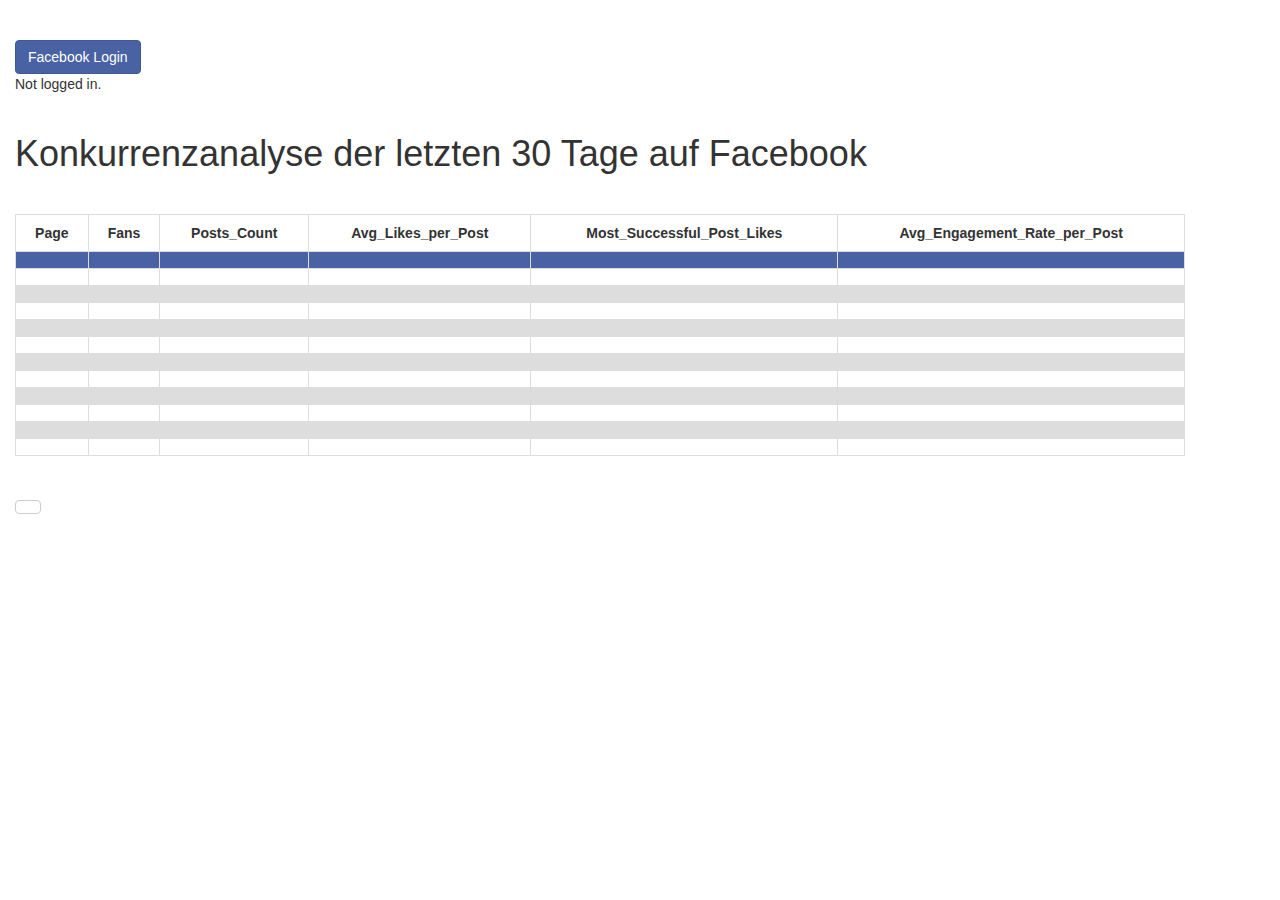
==== index.html @ 30d75226 "Update index.html" ====
<!DOCTYPE html>
<html>
  <head>
    <meta charset="utf-8">
    <meta http-equiv="X-UA-Compatible" content="IE=edge">
    <meta name="viewport" content="width=device-width, initial-scale=1">
    <title>Reporting Oktober 2016</title>
    <link rel="stylesheet" href="https://maxcdn.bootstrapcdn.com/bootstrap/3.3.7/css/bootstrap.min.css" integrity="sha384-BVYiiSIFeK1dGmJRAkycuHAHRg32OmUcww7on3RYdg4Va+PmSTsz/K68vbdEjh4u" crossorigin="anonymous">
    <link rel="stylesheet" href="stylesheet.css">
    <script src="https://ajax.googleapis.com/ajax/libs/jquery/3.1.1/jquery.min.js"></script>
  </head>
  <body>
    <script src="script.js"></script>
    <div class="container">
      <div class="container" id="loginContainer">
        <div class="btn" id="fb-login">Facebook Login</div>
        <div id="loginStatus">Not logged in.</div>
      </div>
      <div class="container" id="containerTable">
        <h1>Konkurrenzanalyse der letzten 30 Tage auf Facebook</h1>
      </div>
      <div class="container" id="details"></div>
      <div class="btn btn-default" id="btnDetails"></div>
    </div>
  </body>
</html>
---- stylesheet.css ----
h1 {
  margin-bottom: 40px;
}

.container {
	margin: 20px 0px;
}

.container#loginContainer {
  padding: 0px;
}

#fb-login {
  color: #fff;
  border-color: #405893;
  background-color: #4862A3;
}

#fb-login:hover {
  border-color: #365899;
  background-color: #365899;
}

#details, #hideDetails {
  display: none;
}

#containerTable {
	padding: 0px;
}

td, th {
    border: 1px solid #dddddd;
    padding: 8px;
}

th {
  text-align: center;
}

.number {
  text-align: right;
}

tr:nth-child(even) {
    background-color: #dddddd;
}

tr:nth-child(1n+3):hover {
  background-color: #70B3FF;
  color: #fff;
}

tr:nth-child(2) {
  border-color: #405893;
  background-color: #4862A3;
  color: #fff;
}



.fb-post span, .fb-post iframe {
  min-width: 700px !important;
  max-width: 1000px !important;
  min-height: 700px !important;
  max-height: 1000px !important;
}
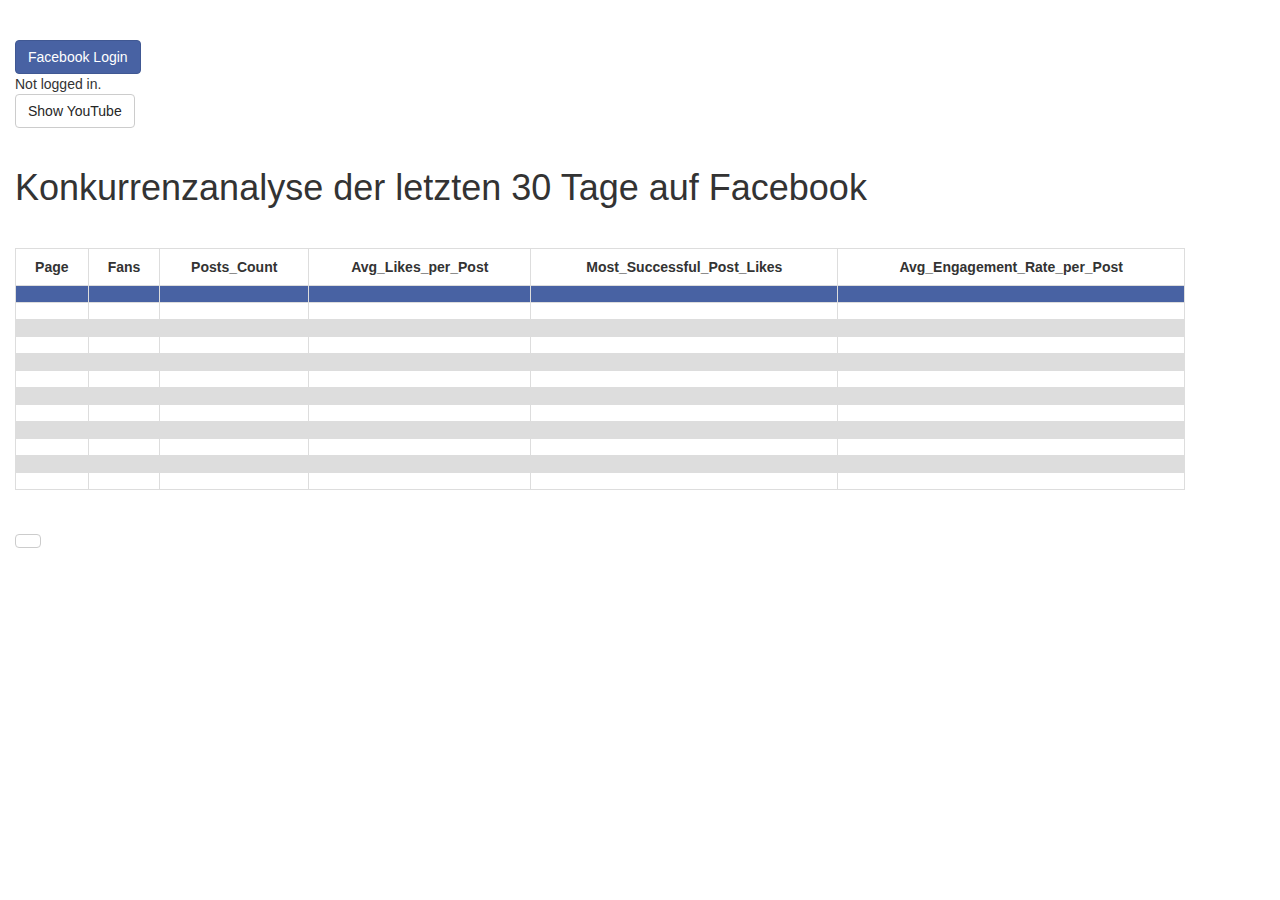
==== commit 5f544226: "Add YouTube Link" ====
--- a/index.html
+++ b/index.html
@@ -15,6 +15,7 @@
       <div class="container" id="loginContainer">
         <div class="btn" id="fb-login">Facebook Login</div>
         <div id="loginStatus">Not logged in.</div>
+        <div class="btn btn-default" id="yt-link-div"><a href="youtube/index.html" style="color: #262626; text-decoration: none;">Show YouTube</a></div>
       </div>
       <div class="container" id="containerTable">
         <h1>Konkurrenzanalyse der letzten 30 Tage auf Facebook</h1>
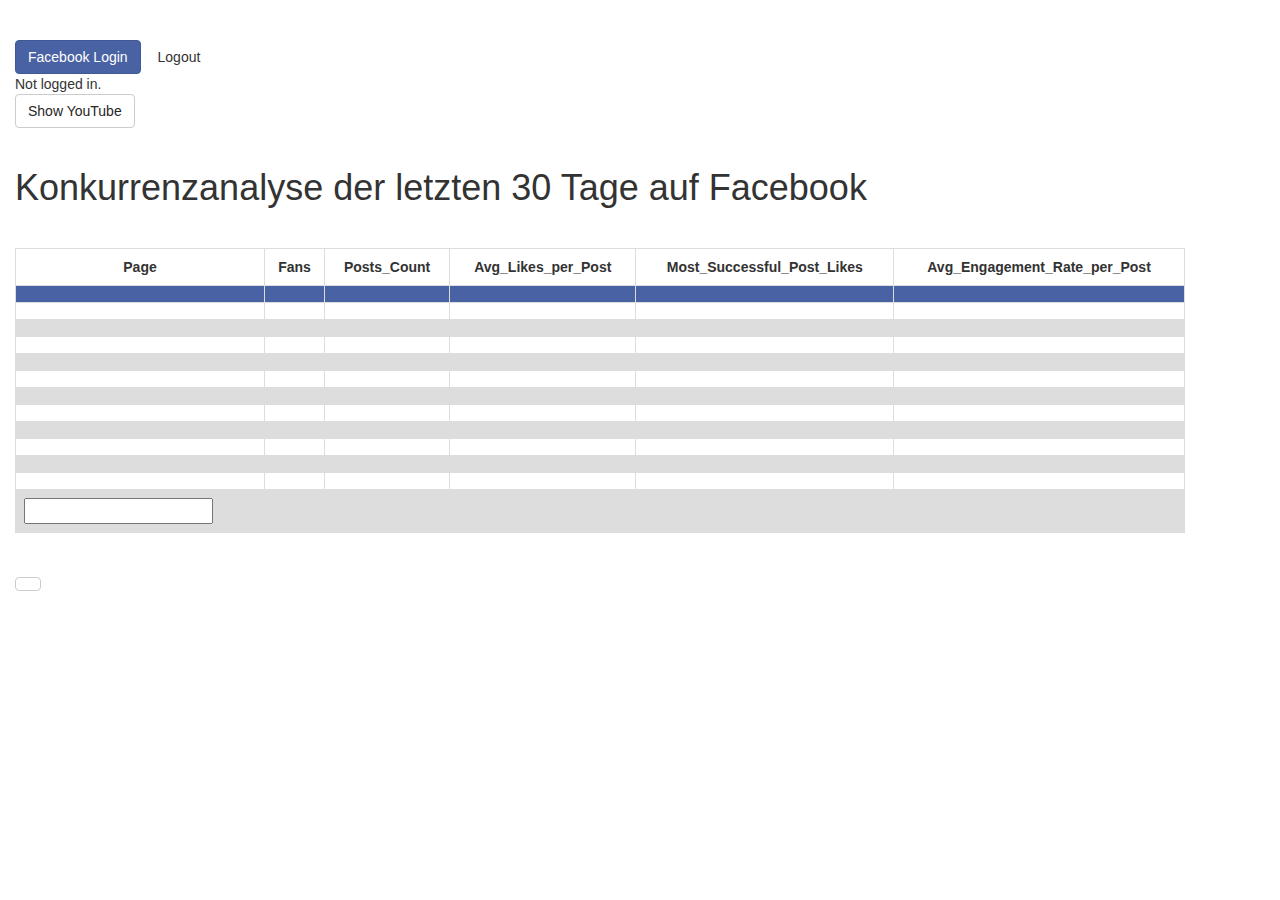
==== commit 1e416ffe: "Add: Logout Button" ====
--- a/index.html
+++ b/index.html
@@ -14,6 +14,7 @@
     <div class="container">
       <div class="container" id="loginContainer">
         <div class="btn" id="fb-login">Facebook Login</div>
+        <div class="btn" id="fb-logout">Logout</div>
         <div id="loginStatus">Not logged in.</div>
         <div class="btn btn-default" id="yt-link-div"><a href="youtube/index.html" style="color: #262626; text-decoration: none;">Show YouTube</a></div>
       </div>
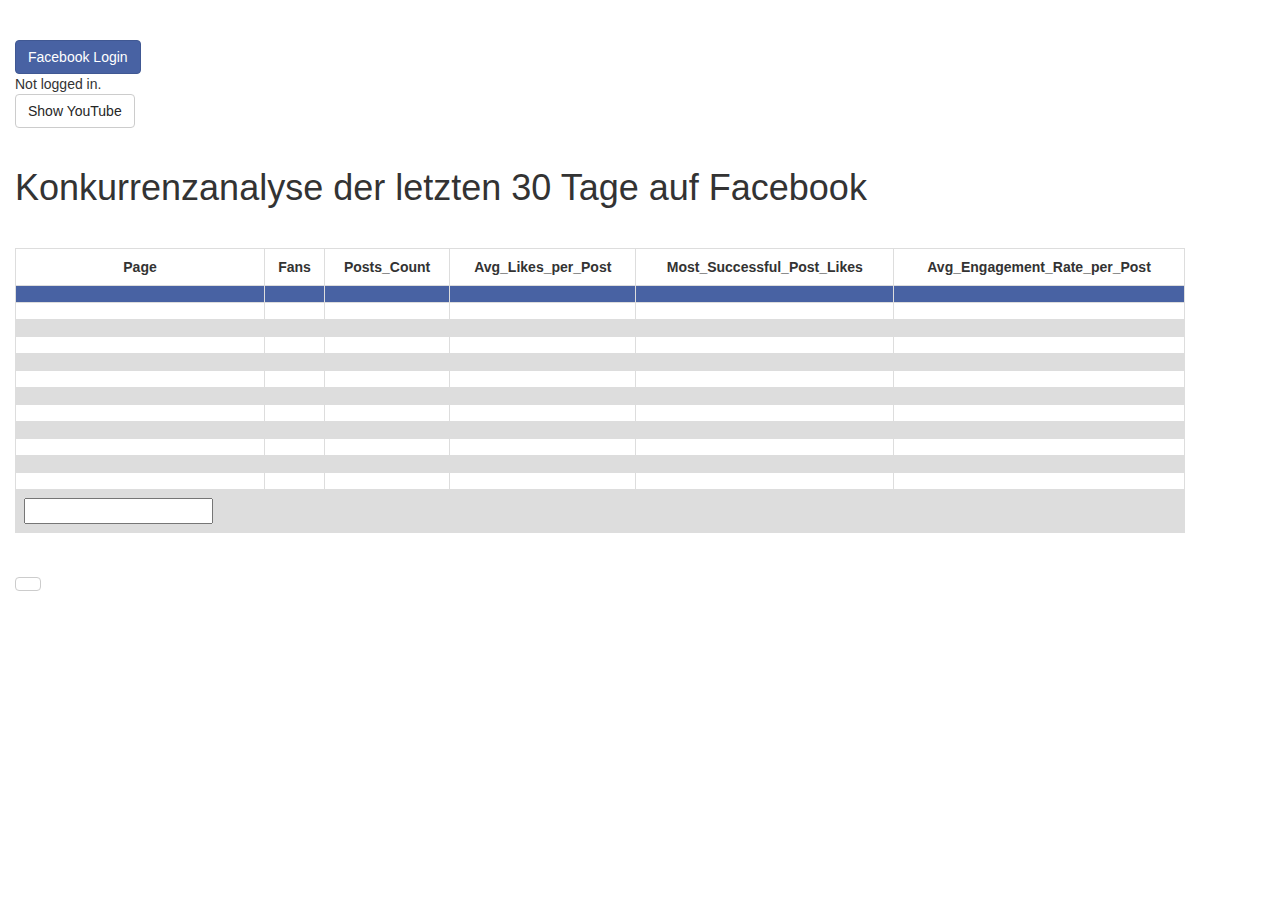
==== commit e2cfafe5: "Edit: fb-logout -> btn-danger" ====
--- a/index.html
+++ b/index.html
@@ -14,7 +14,7 @@
     <div class="container">
       <div class="container" id="loginContainer">
         <div class="btn" id="fb-login">Facebook Login</div>
-        <div class="btn" id="fb-logout">Logout</div>
+        <div class="btn btn-danger" id="fb-logout">Logout</div>
         <div id="loginStatus">Not logged in.</div>
         <div class="btn btn-default" id="yt-link-div"><a href="youtube/index.html" style="color: #262626; text-decoration: none;">Show YouTube</a></div>
       </div>
--- a/stylesheet.css
+++ b/stylesheet.css
@@ -21,7 +21,7 @@
   background-color: #365899;
 }
 
-#details, #hideDetails {
+#details, #hideDetails, #fb-logout {
   display: none;
 }
 
@@ -57,7 +57,9 @@
   color: #fff;
 }
 
-
+input {
+	color: rgb(51, 51, 51);
+}
 
 .fb-post span, .fb-post iframe {
   min-width: 700px !important;
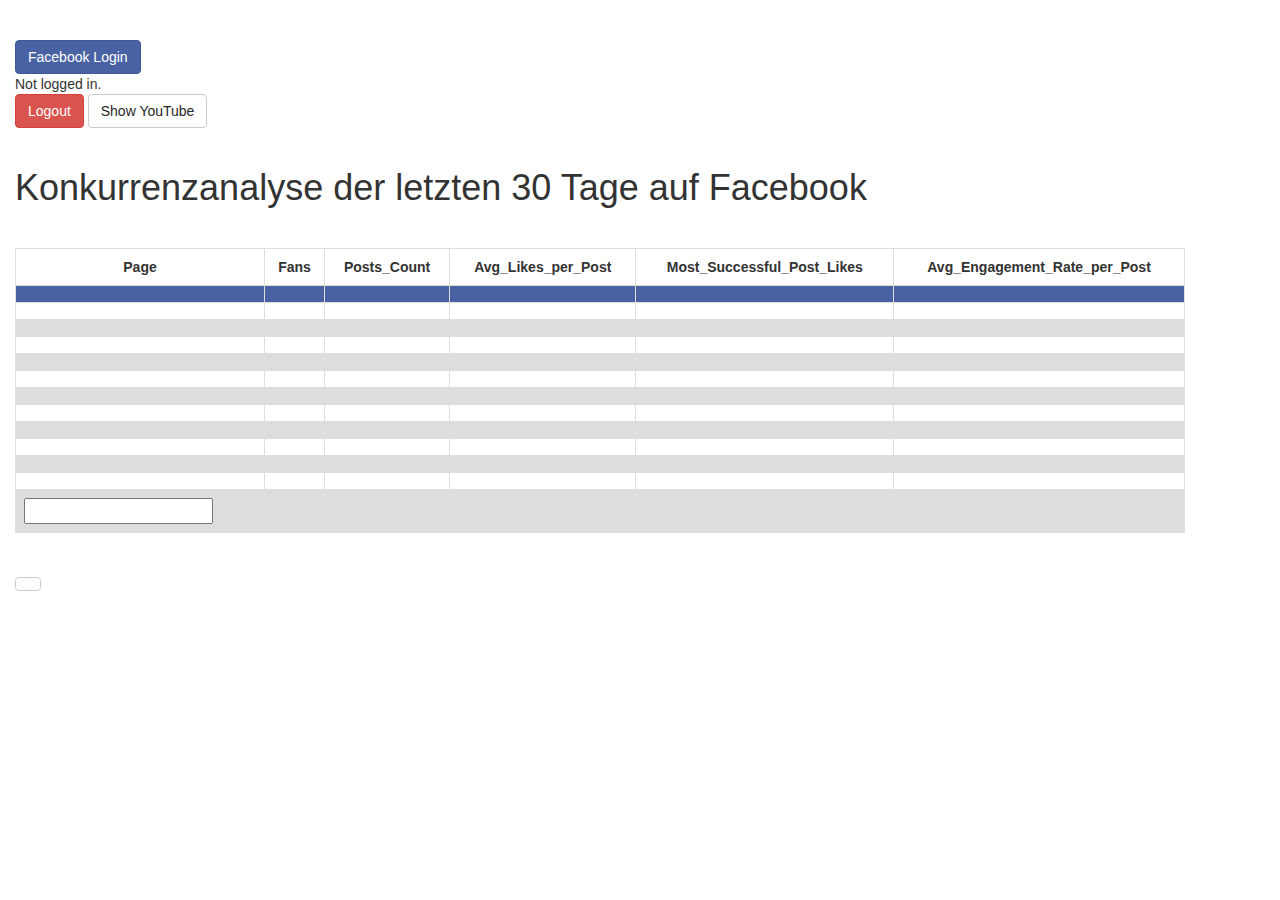
==== commit 8b2095ce: "Add sorttable.js" ====
--- a/index.html
+++ b/index.html
@@ -8,14 +8,15 @@
     <link rel="stylesheet" href="https://maxcdn.bootstrapcdn.com/bootstrap/3.3.7/css/bootstrap.min.css" integrity="sha384-BVYiiSIFeK1dGmJRAkycuHAHRg32OmUcww7on3RYdg4Va+PmSTsz/K68vbdEjh4u" crossorigin="anonymous">
     <link rel="stylesheet" href="stylesheet.css">
     <script src="https://ajax.googleapis.com/ajax/libs/jquery/3.1.1/jquery.min.js"></script>
+    <script src="youtube/sorttable.js"></script>
   </head>
   <body>
     <script src="script.js"></script>
     <div class="container">
       <div class="container" id="loginContainer">
         <div class="btn" id="fb-login">Facebook Login</div>
+        <div id="loginStatus">Not logged in.</div>
         <div class="btn btn-danger" id="fb-logout">Logout</div>
-        <div id="loginStatus">Not logged in.</div>
         <div class="btn btn-default" id="yt-link-div"><a href="youtube/index.html" style="color: #262626; text-decoration: none;">Show YouTube</a></div>
       </div>
       <div class="container" id="containerTable">
--- a/stylesheet.css
+++ b/stylesheet.css
@@ -21,7 +21,7 @@
   background-color: #365899;
 }
 
-#details, #hideDetails, #fb-logout {
+#details, #hideDetails {
   display: none;
 }
 
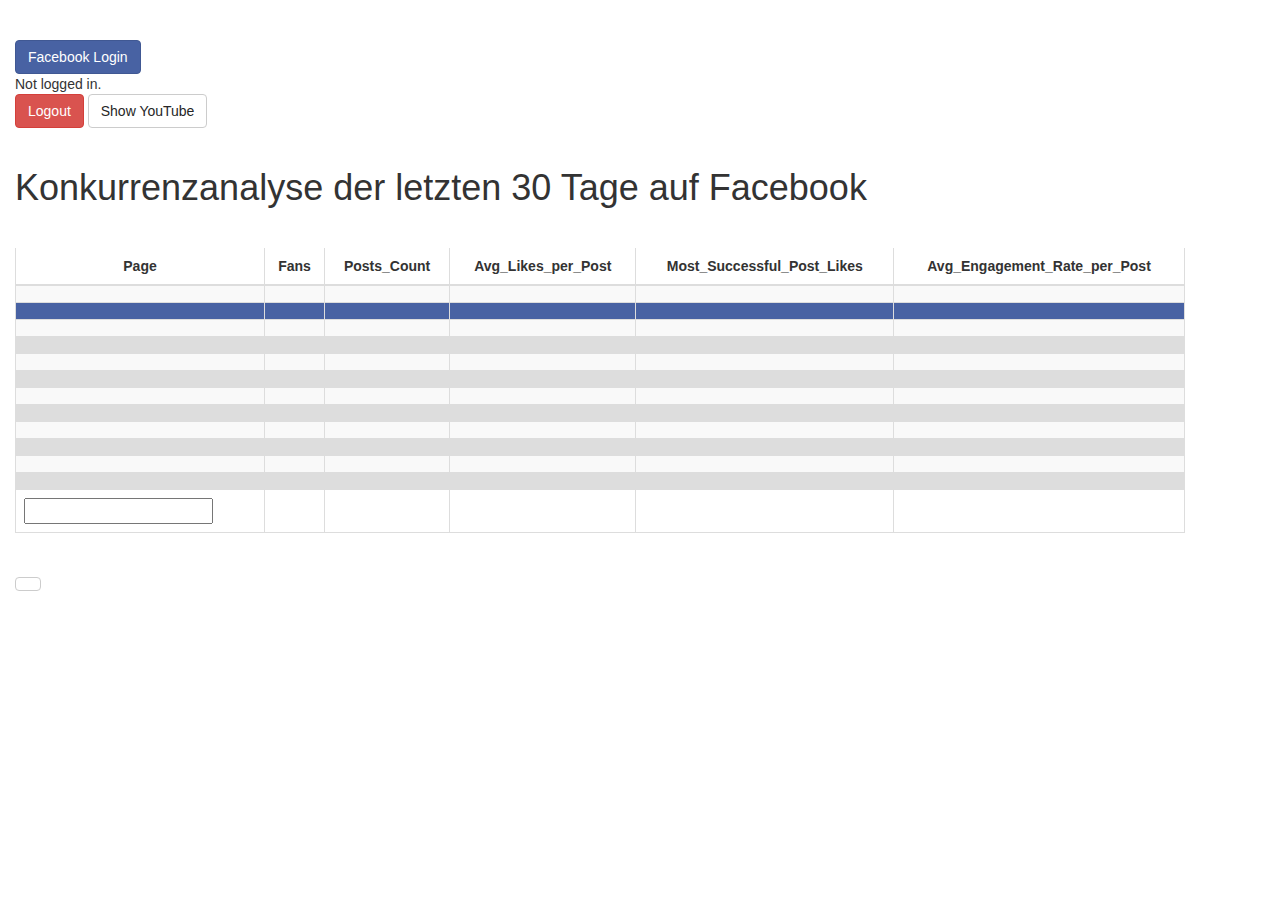
==== commit 556b0179: "Edit: Title -> Reporting Facebook" ====
--- a/index.html
+++ b/index.html
@@ -4,7 +4,7 @@
     <meta charset="utf-8">
     <meta http-equiv="X-UA-Compatible" content="IE=edge">
     <meta name="viewport" content="width=device-width, initial-scale=1">
-    <title>Reporting Oktober 2016</title>
+    <title>Reporting Facebook</title>
     <link rel="stylesheet" href="https://maxcdn.bootstrapcdn.com/bootstrap/3.3.7/css/bootstrap.min.css" integrity="sha384-BVYiiSIFeK1dGmJRAkycuHAHRg32OmUcww7on3RYdg4Va+PmSTsz/K68vbdEjh4u" crossorigin="anonymous">
     <link rel="stylesheet" href="stylesheet.css">
     <script src="https://ajax.googleapis.com/ajax/libs/jquery/3.1.1/jquery.min.js"></script>
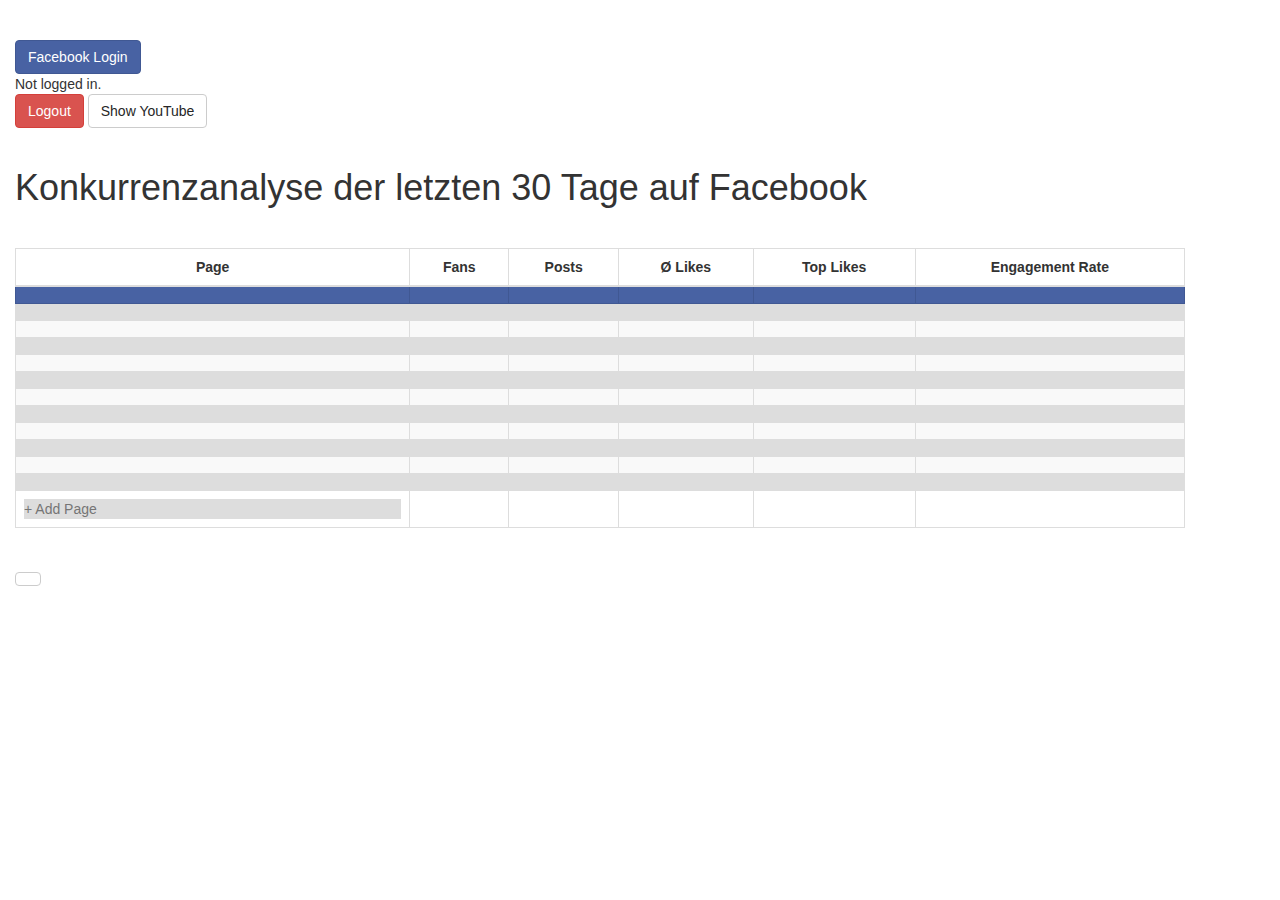
==== commit dd2de4b7: "Edit: Title Reporting - Facebook" ====
--- a/index.html
+++ b/index.html
@@ -4,7 +4,7 @@
     <meta charset="utf-8">
     <meta http-equiv="X-UA-Compatible" content="IE=edge">
     <meta name="viewport" content="width=device-width, initial-scale=1">
-    <title>Reporting Facebook</title>
+    <title>Reporting - Facebook</title>
     <link rel="stylesheet" href="https://maxcdn.bootstrapcdn.com/bootstrap/3.3.7/css/bootstrap.min.css" integrity="sha384-BVYiiSIFeK1dGmJRAkycuHAHRg32OmUcww7on3RYdg4Va+PmSTsz/K68vbdEjh4u" crossorigin="anonymous">
     <link rel="stylesheet" href="stylesheet.css">
     <script src="https://ajax.googleapis.com/ajax/libs/jquery/3.1.1/jquery.min.js"></script>
--- a/stylesheet.css
+++ b/stylesheet.css
@@ -29,7 +29,7 @@
 	padding: 0px;
 }
 
-td, th {
+td, th, thead {
     border: 1px solid #dddddd;
     padding: 8px;
 }
@@ -46,19 +46,30 @@
     background-color: #dddddd;
 }
 
-tr:nth-child(1n+3):hover {
+input {
+	display: block;
+	padding: 0; 
+	margin: 0; 
+	border: 0; 
+	width: 100%;
+	background-color: #ddd;
+	font-family: arial, sans-serif;
+	color: rgb(51, 51, 51);
+}
+
+td input {
+	margin: 0;
+}
+
+tbody tr:nth-child(n):hover {
   background-color: #70B3FF;
   color: #fff;
 }
 
-tr:nth-child(2) {
-  border-color: #405893;
-  background-color: #4862A3;
-  color: #fff;
-}
-
-input {
-	color: rgb(51, 51, 51);
+.vwfsde {
+	border-color: #405893;
+  	background-color: #4862A3;
+  	color: #fff;
 }
 
 .fb-post span, .fb-post iframe {
